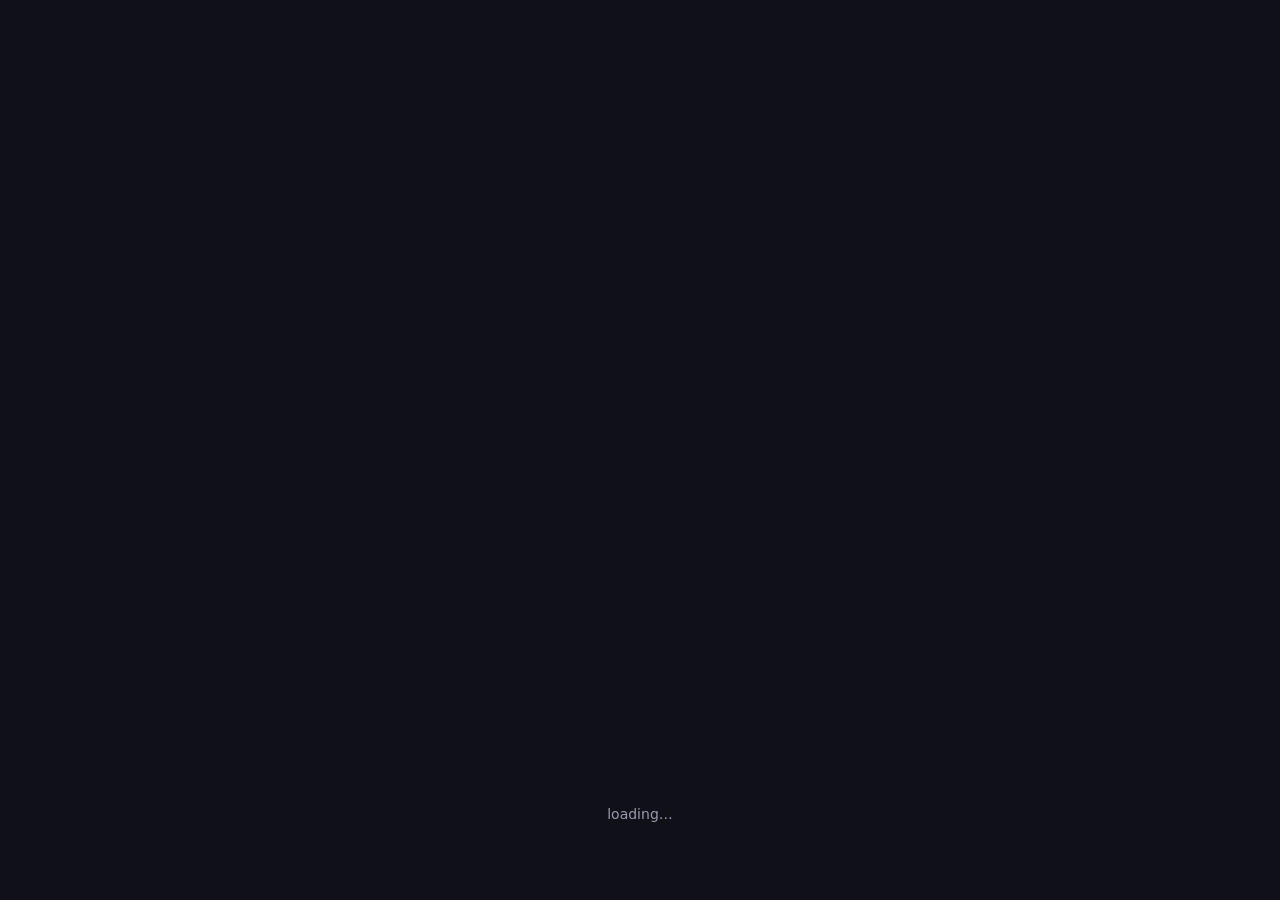
==== web/index.html @ 01747b7f "Monorepo: namespace-mirrored include tree (action/ cards/ engine/ ui/ utils/), root CMakeLists (nati" ====
<!DOCTYPE html>
<html lang="en">
<head>
<meta charset="utf-8">
<title>OpenJoey2</title>
<style>
  html, body { margin: 0; height: 100%; background: #101018; color: #e8e8f0;
               font-family: system-ui, sans-serif; display: flex;
               flex-direction: column; align-items: center; justify-content: center; }
  canvas { background: #101018; outline: none; }
  #status { margin-top: 8px; font-size: 14px; color: #9a9ab0; }
</style>
</head>
<body>
  <canvas id="canvas" width="1280" height="720" tabindex="0"></canvas>
  <div id="status">loading…</div>
  <script>
    const status = document.getElementById('status');
    var Module = {
      canvas: document.getElementById('canvas'),
      setStatus(t) {
        if (t) status.textContent = t;
        else status.textContent = 'click the canvas for keyboard focus';
      },
    };
  </script>
  <script async src="OpenJoey2.js"></script>
</body>
</html>
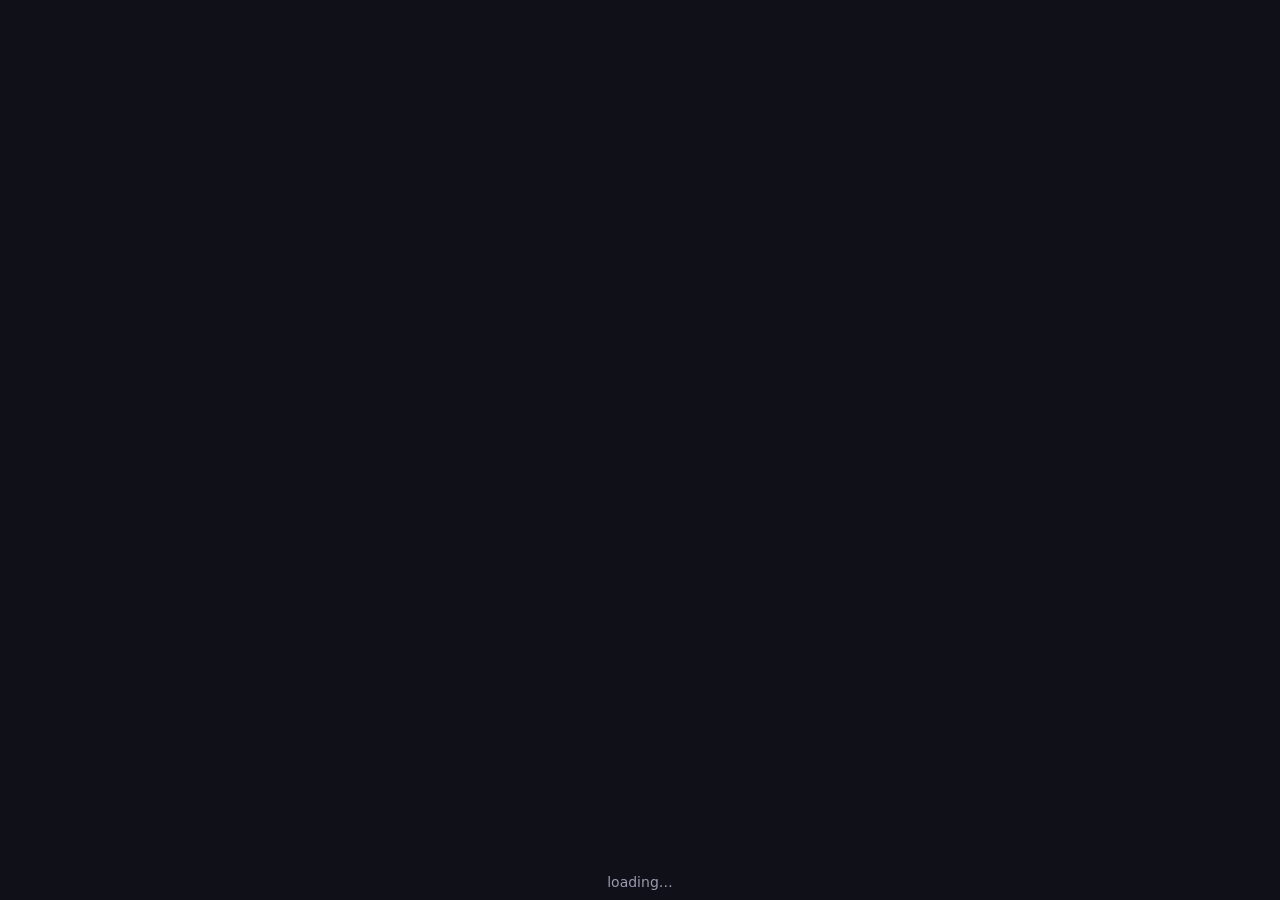
==== commit 78f5b918: "engine: structured ActionResult verdicts + web shell viewport fix Engine correctness (audit findings" ====
--- a/web/index.html
+++ b/web/index.html
@@ -2,25 +2,49 @@
 <html lang="en">
 <head>
 <meta charset="utf-8">
+<!-- WITHOUT this tag mobile browsers lay the page out at ~980px and zoom out:
+     the game rendered at ~0.3x physical scale and one fingertip covered 2-3
+     zones. viewport-fit=cover also exposes safe-area insets for the notch. -->
+<meta name="viewport" content="width=device-width, initial-scale=1,
+      maximum-scale=1, user-scalable=no, viewport-fit=cover">
 <title>OpenJoey2</title>
 <style>
-  html, body { margin: 0; height: 100%; background: #101018; color: #e8e8f0;
-               font-family: system-ui, sans-serif; display: flex;
-               flex-direction: column; align-items: center; justify-content: center; }
-  canvas { background: #101018; outline: none; }
-  #status { margin-top: 8px; font-size: 14px; color: #9a9ab0; }
+  html, body { margin: 0; padding: 0; height: 100%; background: #101018;
+               color: #e8e8f0; font-family: system-ui, sans-serif;
+               overflow: hidden; overscroll-behavior: none; }
+  body { display: flex; flex-direction: column; align-items: center;
+         justify-content: center; }
+  /* The canvas IS the game: fill the viewport. raylib's web resize callback
+     (enabled by FLAG_WINDOW_RESIZABLE) keeps the backing store in sync with
+     window.innerWidth/innerHeight, so game layout coordinates are CSS pixels
+     and touch targets keep their real physical size. 100dvh tracks the mobile
+     URL bar. touch-action:none stops the browser from scrolling/zooming the
+     page out from under the game. */
+  #canvas { display: block; width: 100vw; height: 100vh; height: 100dvh;
+            touch-action: none; -webkit-user-select: none; user-select: none;
+            -webkit-tap-highlight-color: transparent; outline: none;
+            background: #101018; }
+  #status { position: fixed; left: 0; right: 0;
+            bottom: calc(10px + env(safe-area-inset-bottom));
+            text-align: center; font-size: 14px; color: #9a9ab0;
+            pointer-events: none; }
 </style>
 </head>
 <body>
-  <canvas id="canvas" width="1280" height="720" tabindex="0"></canvas>
+  <canvas id="canvas" tabindex="0"></canvas>
   <div id="status">loading…</div>
   <script>
     const status = document.getElementById('status');
+    const canvas = document.getElementById('canvas');
+    // A finger is not a mouse: kill the context menu (right-click = cancel in
+    // game) and iOS pinch-zoom, which would otherwise fight the duel view.
+    canvas.addEventListener('contextmenu', (e) => e.preventDefault());
+    document.addEventListener('gesturestart', (e) => e.preventDefault());
     var Module = {
-      canvas: document.getElementById('canvas'),
+      canvas: canvas,
       setStatus(t) {
         if (t) status.textContent = t;
-        else status.textContent = 'click the canvas for keyboard focus';
+        else status.textContent = 'tap the canvas for keyboard focus';
       },
     };
   </script>
